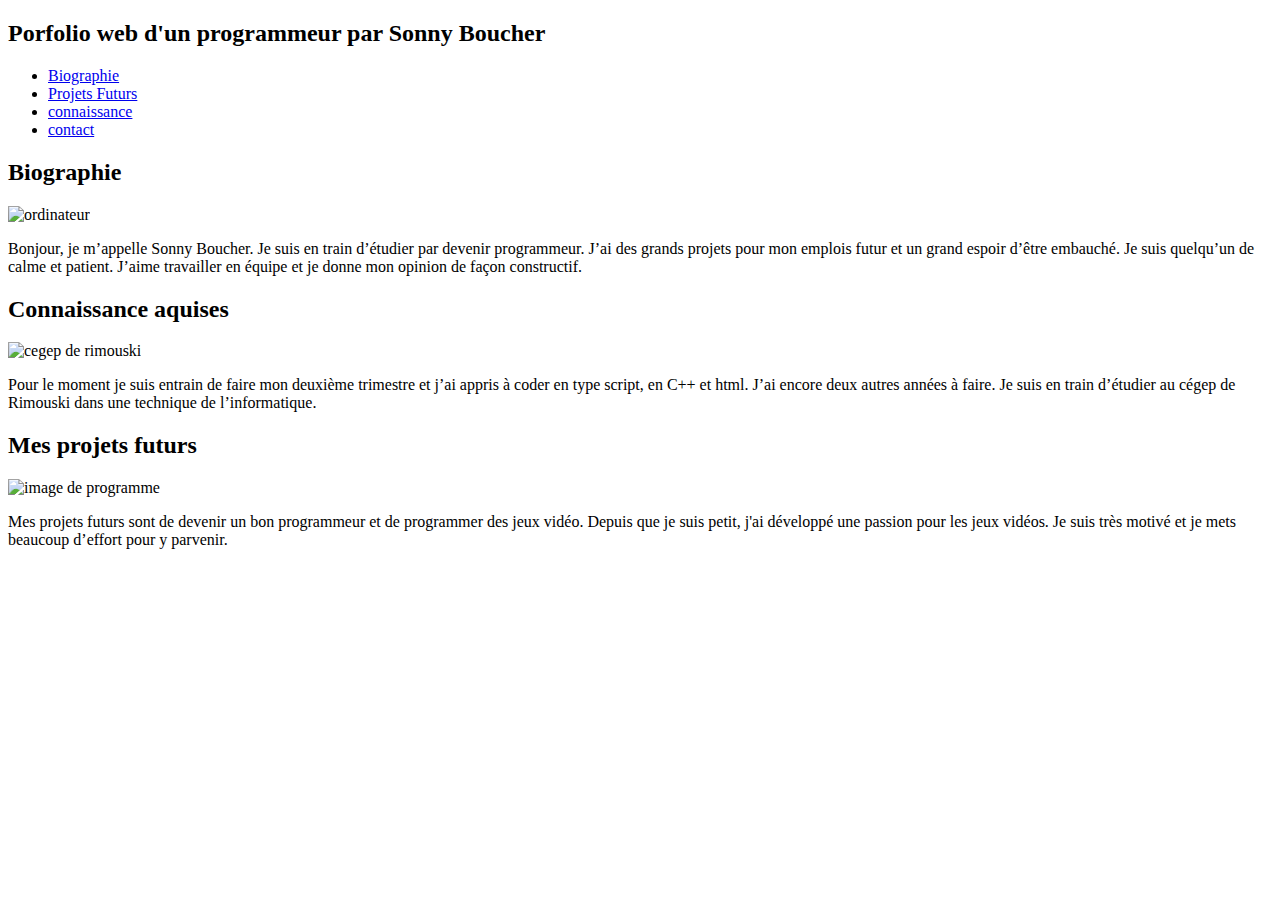
==== index.html @ 7f8ec147 "1 commit" ====
<!DOCTYPE html>
<html lang="en">
<head>
    <meta charset="UTF-8">
    <meta http-equiv="X-UA-Compatible" content="IE=edge">
    <meta name="viewport" content="width=device-width, initial-scale=1.0">
    <link rel="pageContact" href="pageContact.html" />
    <link rel="stylesheet" href="style.css" />
    <title>Site Web d'un programmeur</title>
</head>
<body>
<hearder>
  <div class="text-style"> 
  <h2>Porfolio web d'un programmeur par Sonny Boucher</h2>
  </div>
  <div class="nav-bar">
    <nav>
        <ul>
          <li> <a class="boutton" href="#biographie">Biographie</a> </li>
          <li> <a class="boutton" href="#projets">Projets Futurs</a> </li>
          <li> <a class="boutton" href="#connaissances">connaissance</a> </li>
          <li> <a class="boutton" href="page_contact.html">contact</a> </li>
        </ul>
      </nav>
  </div>
</hearder>  
<main>
  <section id="biographie" title="Biographie">
    <div class="grid-container-page-principale">
      <div class="grid-item-titre">
        <div class="titre text-style">
          <h2>Biographie</h2>
        </div>
      </div>
      <div class="grid-item-img-gauche center-element">
        <img src="ordinateur.jpg" alt="ordinateur" />
      </div>
      <div class="grid-item-text-droit center-element">
        <div class="paragraphe-modele-droit text-style">
          <p>
            Bonjour, je m’appelle Sonny Boucher. Je suis en train d’étudier
            par devenir programmeur. J’ai des grands projets pour mon
            emplois futur et un grand espoir d’être embauché. Je suis
            quelqu’un de calme et patient. J’aime travailler en équipe et je
            donne mon opinion de façon constructif.
          </p>
        </div>
      </div>
    </div>
  </section>
  <section id="connaissances" title="Connaissance">
    <div class="grid-container-page-principale">
      <div class="grid-item-titre">
        <div class="titre text-style">
          <h2>Connaissance aquises</h2>
        </div>
      </div>
      <div class="grid-item-img-droit center-element">
        <img src="cegep.png" alt="cegep de rimouski" />
      </div>
      <div class="grid-item-text-gauche center-element">
        <div class="paragraphe-modele-gauche text-style">
          <p>
            Pour le moment je suis entrain de faire mon deuxième trimestre
            et j’ai appris à coder en type script, en C++ et html. J’ai
            encore deux autres années à faire. Je suis en train d’étudier au
            cégep de Rimouski dans une technique de l’informatique.
          </p>
        </div>
      </div>
    </div>
  </section>
  <section id="projets" title="Projets">
    <div class="grid-container-page-principale">
      <div class="grid-item-titre">
        <div class="titre text-style">
          <h2>Mes projets futurs</h2>
        </div>
      </div>
      <div class="grid-item-img-gauche center-element">
        <img src="unreal.jpg" alt="image de programme" />
      </div>
      <div class="grid-item-text-droit center-element">
        <div class="paragraphe-modele-droit text-style">
          <p>
            Mes projets futurs sont de devenir un bon programmeur et de
            programmer des jeux vidéo. Depuis que je suis petit, j'ai
            développé une passion pour les jeux vidéos. Je suis très motivé
            et je mets beaucoup d’effort pour y parvenir.
          </p>
        </div>
      </div>
    </div>
  </section>
</main>
<footer></footer>
</body>
</html>
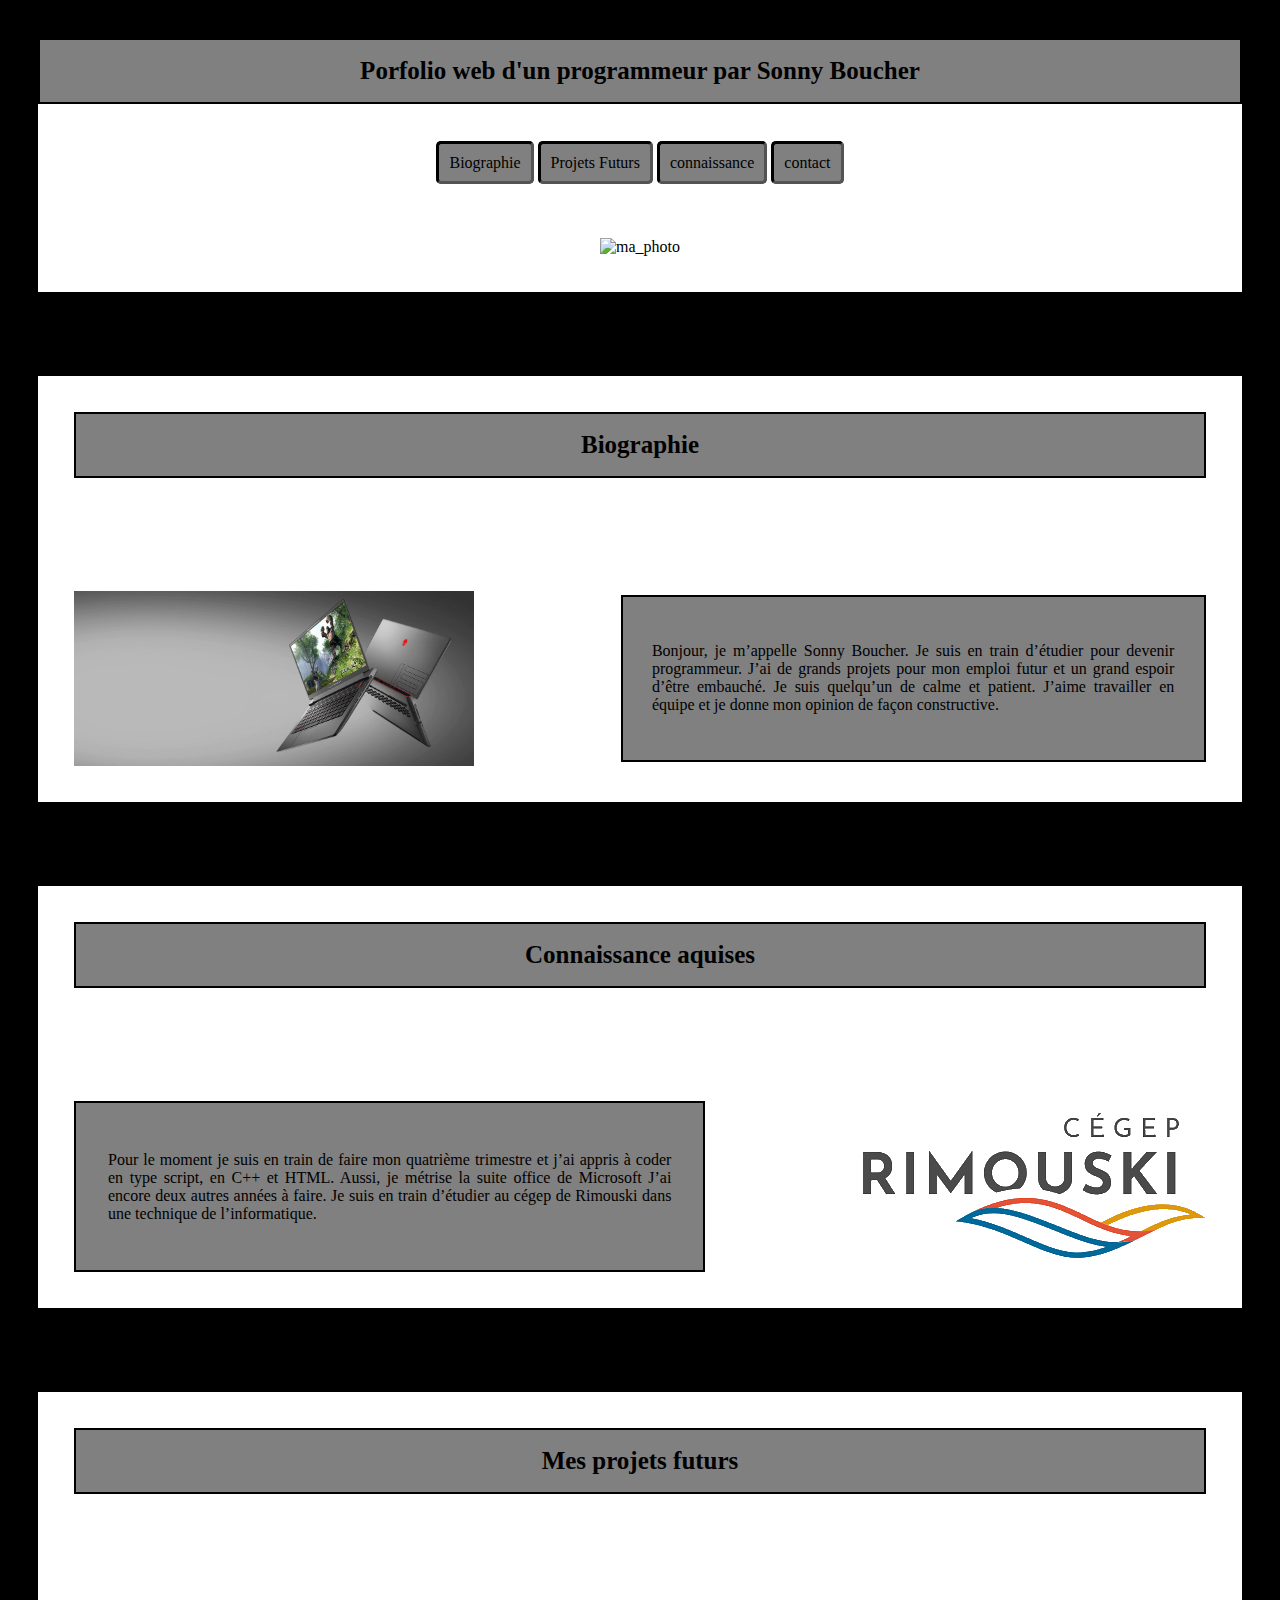
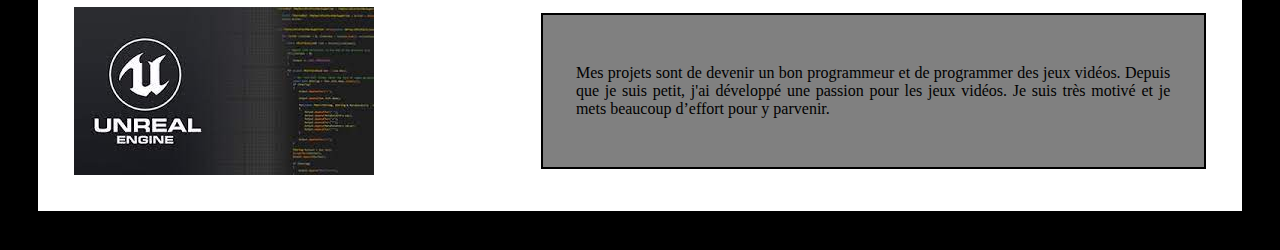
==== commit 0259624b: "version amilioré" ====
--- a/index.html
+++ b/index.html
@@ -1,98 +1,101 @@
 <!DOCTYPE html>
 <html lang="en">
-<head>
-    <meta charset="UTF-8">
-    <meta http-equiv="X-UA-Compatible" content="IE=edge">
-    <meta name="viewport" content="width=device-width, initial-scale=1.0">
-    <link rel="pageContact" href="pageContact.html" />
-    <link rel="stylesheet" href="style.css" />
-    <title>Site Web d'un programmeur</title>
-</head>
-<body>
-<hearder>
-  <div class="text-style"> 
-  <h2>Porfolio web d'un programmeur par Sonny Boucher</h2>
-  </div>
-  <div class="nav-bar">
-    <nav>
-        <ul>
-          <li> <a class="boutton" href="#biographie">Biographie</a> </li>
-          <li> <a class="boutton" href="#projets">Projets Futurs</a> </li>
-          <li> <a class="boutton" href="#connaissances">connaissance</a> </li>
-          <li> <a class="boutton" href="page_contact.html">contact</a> </li>
-        </ul>
-      </nav>
-  </div>
-</hearder>  
-<main>
-  <section id="biographie" title="Biographie">
-    <div class="grid-container-page-principale">
-      <div class="grid-item-titre">
-        <div class="titre text-style">
-          <h2>Biographie</h2>
+  <head>
+    <meta charset="UTF-8" />
+    <meta http-equiv="X-UA-Compatible" content="IE=edge" />
+    <meta name="viewport" content="width=device-width, initial-scale=1.0" />
+    <link rel="stylesheet" href="style_css/styleFinal.css" />
+    <title>Porfolio web du programmeur web Sonny Boucher</title>
+  </head>
+  <body>
+    <header>
+      <div class="style_titre">
+        <h1>Porfolio web d'un programmeur par Sonny Boucher</h1>
+      </div>
+      <div class="nav_bar">
+        <nav>
+          <ul>
+            <a class="boutton" href="#biographie">Biographie</a>
+            <a class="boutton" href="#projets">Projets Futurs</a>
+            <a class="boutton" href="#connaissances">connaissance</a>
+            <a class="boutton" href="page/page_contact.html">contact</a>
+          </ul>
+        </nav>
+      </div>
+      <div class="contour_image_titre">
+        <img src="image/ma_photo.jpg" alt="ma_photo" />
+      </div>
+    </header>
+    <main>
+      <section id="biographie" title="biographie">
+        <div class="grid_container_page_principale">
+          <div class="grid_item_titre">
+            <div class="style_titre">
+              <h1>Biographie</h1>
+            </div>
+          </div>
+          <div class="grid_item_img_gauche center_element">
+            <img src="image/ordinateur.jpg" alt="ordinateur" />
+          </div>
+          <div class="grid_item_text_droit center_element">
+            <div class="paragraphe_modele_droit text_style">
+              <p>
+                Bonjour, je m’appelle Sonny Boucher. Je suis en train d’étudier
+                pour devenir programmeur. J’ai de grands projets pour mon emploi
+                futur et un grand espoir d’être embauché. Je suis quelqu’un de
+                calme et patient. J’aime travailler en équipe et je donne mon
+                opinion de façon constructive.
+              </p>
+            </div>
+          </div>
         </div>
-      </div>
-      <div class="grid-item-img-gauche center-element">
-        <img src="ordinateur.jpg" alt="ordinateur" />
-      </div>
-      <div class="grid-item-text-droit center-element">
-        <div class="paragraphe-modele-droit text-style">
-          <p>
-            Bonjour, je m’appelle Sonny Boucher. Je suis en train d’étudier
-            par devenir programmeur. J’ai des grands projets pour mon
-            emplois futur et un grand espoir d’être embauché. Je suis
-            quelqu’un de calme et patient. J’aime travailler en équipe et je
-            donne mon opinion de façon constructif.
-          </p>
+      </section>
+      <section id="connaissances" title="connaissance">
+        <div class="grid_container_page_principale">
+          <div class="grid_item_titre">
+            <div class="style_titre">
+              <h1>Connaissance aquises</h1>
+            </div>
+          </div>
+          <div class="grid_item_img_droit center_element">
+            <img src="image/cegep.png" alt="cegep_de_rimouski" />
+          </div>
+          <div class="grid_item_text_gauche center_element">
+            <div class="paragraphe_modele_gauche text_style">
+              <p>
+                Pour le moment je suis en train de faire mon quatrième trimestre
+                et j’ai appris à coder en type script, en C++ et HTML. Aussi, je
+                métrise la suite office de Microsoft J’ai encore deux autres
+                années à faire. Je suis en train d’étudier au cégep de Rimouski
+                dans une technique de l’informatique.
+              </p>
+            </div>
+          </div>
         </div>
-      </div>
-    </div>
-  </section>
-  <section id="connaissances" title="Connaissance">
-    <div class="grid-container-page-principale">
-      <div class="grid-item-titre">
-        <div class="titre text-style">
-          <h2>Connaissance aquises</h2>
+      </section>
+      <section id="projets" title="projets">
+        <div class="grid_container_page_principale">
+          <div class="grid_item_titre">
+            <div class="style_titre">
+              <h1>Mes projets futurs</h1>
+            </div>
+          </div>
+          <div class="grid_item_img_gauche center_element">
+            <img src="image/unreal.jpg" alt="image de programme" />
+          </div>
+          <div class="grid_item_text_droit center_element">
+            <div class="paragraphe_modele_droit text_style">
+              <p>
+                Mes projets sont de devenir un bon programmeur et de programmer
+                des jeux vidéos. Depuis que je suis petit, j'ai développé une
+                passion pour les jeux vidéos. Je suis très motivé et je mets
+                beaucoup d’effort pour y parvenir.
+              </p>
+            </div>
+          </div>
         </div>
-      </div>
-      <div class="grid-item-img-droit center-element">
-        <img src="cegep.png" alt="cegep de rimouski" />
-      </div>
-      <div class="grid-item-text-gauche center-element">
-        <div class="paragraphe-modele-gauche text-style">
-          <p>
-            Pour le moment je suis entrain de faire mon deuxième trimestre
-            et j’ai appris à coder en type script, en C++ et html. J’ai
-            encore deux autres années à faire. Je suis en train d’étudier au
-            cégep de Rimouski dans une technique de l’informatique.
-          </p>
-        </div>
-      </div>
-    </div>
-  </section>
-  <section id="projets" title="Projets">
-    <div class="grid-container-page-principale">
-      <div class="grid-item-titre">
-        <div class="titre text-style">
-          <h2>Mes projets futurs</h2>
-        </div>
-      </div>
-      <div class="grid-item-img-gauche center-element">
-        <img src="unreal.jpg" alt="image de programme" />
-      </div>
-      <div class="grid-item-text-droit center-element">
-        <div class="paragraphe-modele-droit text-style">
-          <p>
-            Mes projets futurs sont de devenir un bon programmeur et de
-            programmer des jeux vidéo. Depuis que je suis petit, j'ai
-            développé une passion pour les jeux vidéos. Je suis très motivé
-            et je mets beaucoup d’effort pour y parvenir.
-          </p>
-        </div>
-      </div>
-    </div>
-  </section>
-</main>
-<footer></footer>
-</body>
-</html>+      </section>
+    </main>
+    <footer></footer>
+  </body>
+</html>
--- a/style_css/styleFinal.css
+++ b/style_css/styleFinal.css
@@ -0,0 +1,199 @@
+/*variable*/
+
+:root{
+--dark-color: black;
+--text-box-color: grey;
+--body-border-color:black ;
+--background-color:white;
+--hover-color:rgb(180, 175, 175);
+--h1-font-size: 25px;
+--p-font-size: 16px;
+--padding-contour-text: 4%;
+--padding-entre-titre-paragraphe: 10%;
+--dimension-img-dans-grid: 100%;
+}
+
+/* Générale*/
+
+@import url('https://fonts.googleapis.com/css2?family=Lora&display=swap');
+
+body {
+    background-color: var(--body-border-color);
+    margin: 3%; 
+    font-family: 'Lora', serif, Arial, Helvetica, sans-serif;
+}
+
+p{
+  font-size: var(--p-font-size);
+}
+
+h1{
+   font-size: var(--h1-font-size);
+}
+
+.style_titre{
+    border-width: 2px;
+    border-style: solid;
+    border-color:var(--dark-color);
+    background-color: var(--text-box-color);
+    text-align: center;
+}
+
+
+.text_style{
+    border-width: 2px;
+    border-style: solid;
+    border-color:var(--dark-color);
+    background-color: var(--text-box-color);
+    text-align: justify;
+}
+
+/* NAVIGATION */
+ul {
+    list-style-type: none;
+    padding: 0;
+    margin: 0;
+    text-decoration:none;
+    color: var(--dark-color);
+  }
+
+.boutton{
+    position:relative;
+    background-color: var(--text-box-color);
+    padding: 10px;
+    border-radius: 5px;
+    border-style:inset;
+    text-decoration: none;
+    color: var(--dark-color);
+    border-color: var(--dark-color);
+}
+
+.boutton:hover {
+top : 2px;
+background-color: var(--hover-color);
+}
+
+.nav_bar{
+    text-align: center;
+    background-color: var(--background-color);
+    width: 100%;
+    height: auto;
+    padding-top: 50px;
+    padding-bottom: 30px;
+}
+
+/* image */
+img{
+    max-width: 400px;
+    max-height: 400px;
+    width: auto;
+    height: auto;
+ }
+
+/* layout de la page principale */
+.paragraphe_modele_droit{
+    margin-left: 20%;
+    padding: var(--padding-contour-text); 
+}
+
+.paragraphe_modele_gauche{
+    margin-right: 20%;
+    padding: var(--padding-contour-text); 
+}
+
+.contour_image_titre{
+    background-color: var(--background-color);
+    padding-top: 3%;
+    padding-bottom: 3%;
+    text-align: center;
+    margin-right:auto;
+    margin-left: auto;
+}
+
+
+.grid_container_page_principale{
+    margin-top: 7%;
+    display: grid;
+    background-color: var(--background-color);
+    grid-template-columns: auto auto;
+    grid-template-rows: auto auto;
+    padding: 3%;
+}
+
+.grid_item_titre{
+    grid-column: 1/3;
+    grid-row: 1/1;
+    padding-bottom: var(--padding-entre-titre-paragraphe);
+}
+
+.center_element{
+display: flex;
+flex-direction: column;
+justify-content: space-around;
+justify-content: center;
+align-items: center;
+}
+
+.grid_item_img_gauche{
+grid-column: 1/1;
+grid-row: 2/2;
+width: var(--dimension-img-dans-grid);
+height: var(--dimension-img-dans-grid);
+}
+
+.grid_item_img_droit{
+    grid-column: 2/2;
+    grid-row: 2/2;
+    width: var(--dimension-img-dans-grid);
+    height: var(--dimension-img-dans-grid);
+}
+
+.grid_item_text_droit{
+    grid-column: 2/2;
+    grid-row: 2/2;
+}
+
+.grid_item_text_gauche{
+    grid-column: 1/1;
+    grid-row: 2/2;
+}
+
+/* layout page contact */
+.grid_container_page_contact{
+    width: 100%;
+    display: grid;
+    background-color: var(--background-color);
+    align-content: center;
+    justify-items: center;
+    height: auto;
+}
+
+.grid_item_page_contact_top{
+    text-align: center;
+    grid-row: 1/1;
+    padding: var(--padding-contour-text);
+}
+
+.grid_item_page_contact_middle{
+    
+     text-align: center;
+    grid-row: 2/2;
+    padding: var(--padding-contour-text);
+    width: 80%;
+    height: 5%;
+}
+
+.grid_item_page_contact_bottom{
+   height: 5%;
+    width: 80%;
+    text-align: center;
+    grid-row: 3/3;
+    padding: var(--padding-contour-text);
+}
+
+.conteneur_text_contact{
+    padding: var(--padding-contour-text);
+    margin-left: 20%;
+    margin-right: 20%;
+    align-content: center;
+}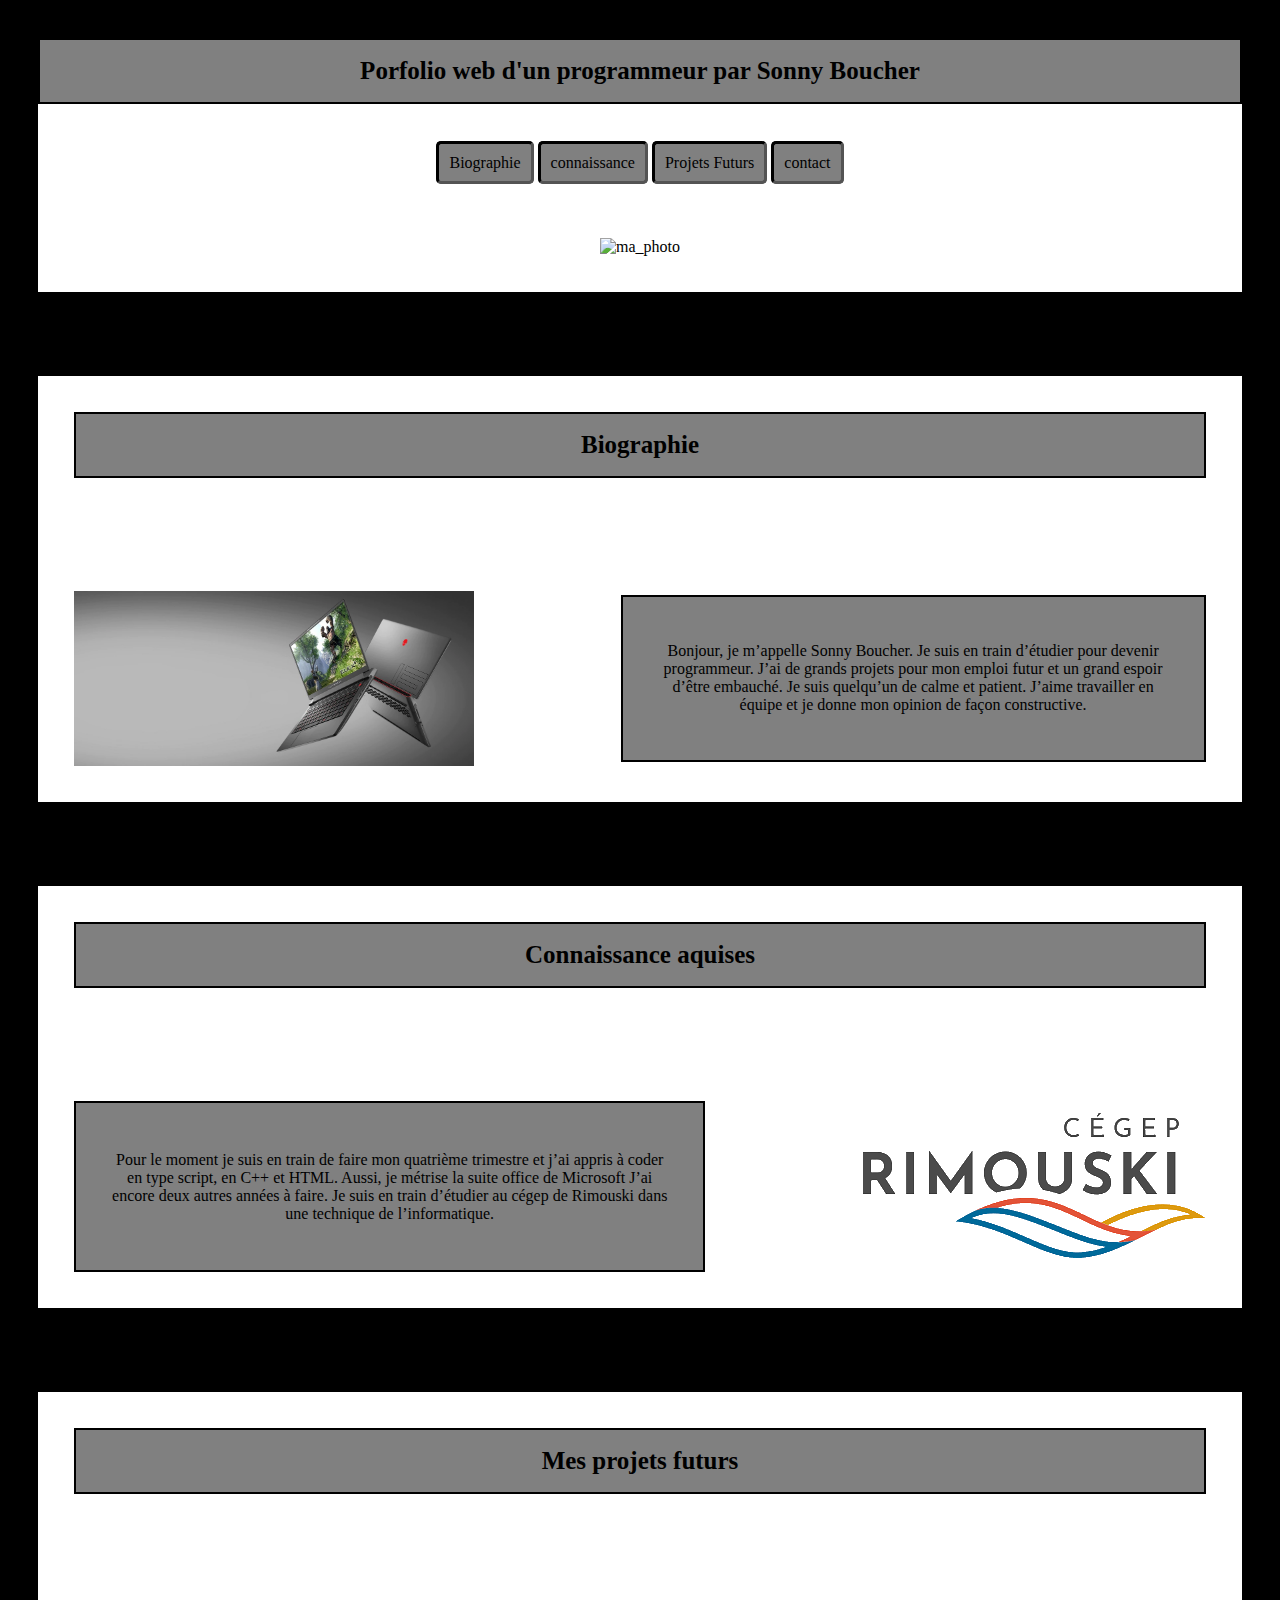
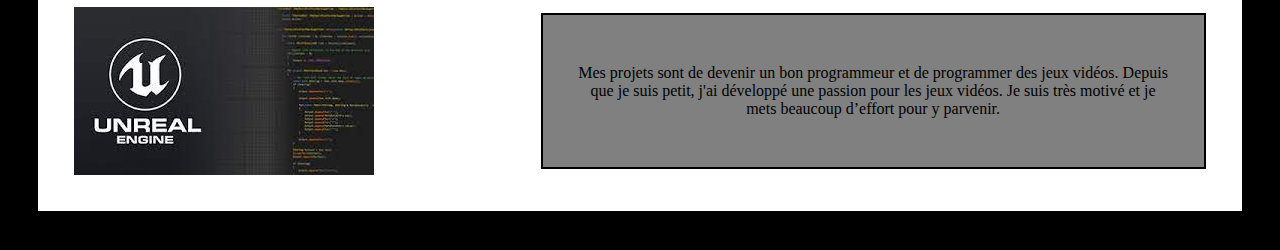
==== commit e898f911: "ye" ====
--- a/index.html
+++ b/index.html
@@ -16,8 +16,8 @@
         <nav>
           <ul>
             <a class="boutton" href="#biographie">Biographie</a>
+            <a class="boutton" href="#connaissances">connaissance</a>
             <a class="boutton" href="#projets">Projets Futurs</a>
-            <a class="boutton" href="#connaissances">connaissance</a>
             <a class="boutton" href="page/page_contact.html">contact</a>
           </ul>
         </nav>
--- a/style_css/styleFinal.css
+++ b/style_css/styleFinal.css
@@ -45,7 +45,7 @@
     border-style: solid;
     border-color:var(--dark-color);
     background-color: var(--text-box-color);
-    text-align: justify;
+    text-align: center;
 }
 
 /* NAVIGATION */
@@ -90,15 +90,18 @@
     height: auto;
  }
 
-/* layout de la page principale */
-.paragraphe_modele_droit{
-    margin-left: 20%;
-    padding: var(--padding-contour-text); 
+.grid_item_img_gauche{
+grid-column: 1/1;
+grid-row: 2/2;
+width: var(--dimension-img-dans-grid);
+height: var(--dimension-img-dans-grid);
 }
 
-.paragraphe_modele_gauche{
-    margin-right: 20%;
-    padding: var(--padding-contour-text); 
+.grid_item_img_droit{
+    grid-column: 2/2;
+    grid-row: 2/2;
+    width: var(--dimension-img-dans-grid);
+    height: var(--dimension-img-dans-grid);
 }
 
 .contour_image_titre{
@@ -110,6 +113,16 @@
     margin-left: auto;
 }
 
+/* layout de la page principale */
+.paragraphe_modele_droit{
+    margin-left: 20%;
+    padding: var(--padding-contour-text); 
+}
+
+.paragraphe_modele_gauche{
+    margin-right: 20%;
+    padding: var(--padding-contour-text); 
+}
 
 .grid_container_page_principale{
     margin-top: 7%;
@@ -132,20 +145,6 @@
 justify-content: space-around;
 justify-content: center;
 align-items: center;
-}
-
-.grid_item_img_gauche{
-grid-column: 1/1;
-grid-row: 2/2;
-width: var(--dimension-img-dans-grid);
-height: var(--dimension-img-dans-grid);
-}
-
-.grid_item_img_droit{
-    grid-column: 2/2;
-    grid-row: 2/2;
-    width: var(--dimension-img-dans-grid);
-    height: var(--dimension-img-dans-grid);
 }
 
 .grid_item_text_droit{
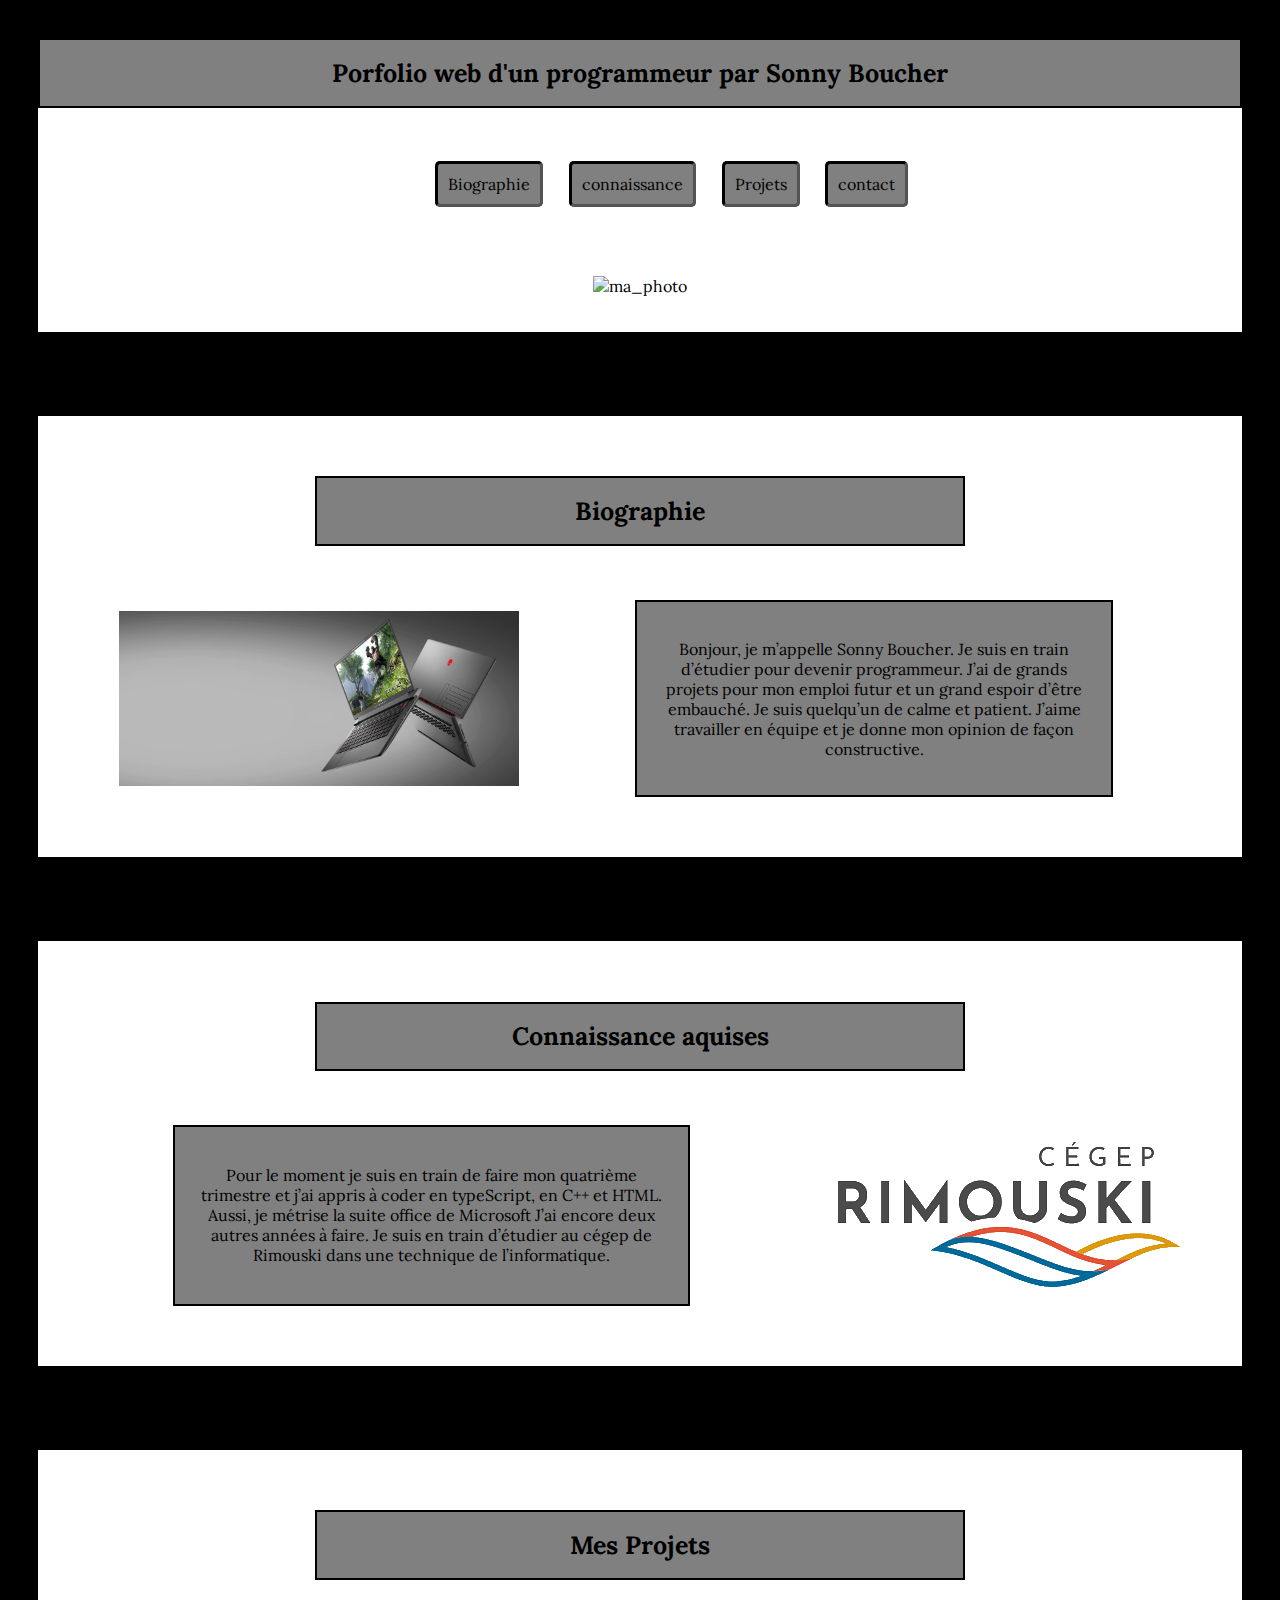
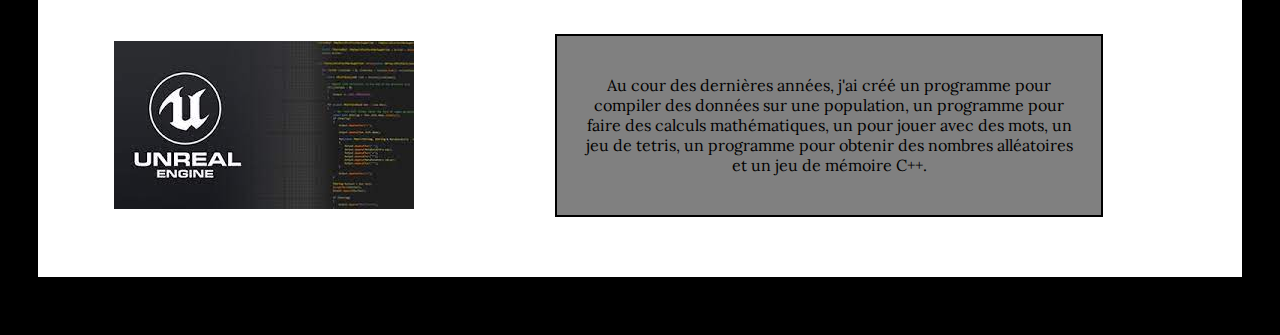
==== commit d0746a30: "yo2" ====
--- a/index.html
+++ b/index.html
@@ -4,41 +4,43 @@
     <meta charset="UTF-8" />
     <meta http-equiv="X-UA-Compatible" content="IE=edge" />
     <meta name="viewport" content="width=device-width, initial-scale=1.0" />
-    <link rel="stylesheet" href="style_css/styleFinal.css" />
+    <link rel="stylesheet" href="style_css/style_final.css" />
     <title>Porfolio web du programmeur web Sonny Boucher</title>
   </head>
   <body>
     <header>
-      <div class="style_titre">
+      <div class="titre-presentation">
         <h1>Porfolio web d'un programmeur par Sonny Boucher</h1>
       </div>
-      <div class="nav_bar">
+      <div class="nav-bar">
         <nav>
           <ul>
-            <a class="boutton" href="#biographie">Biographie</a>
-            <a class="boutton" href="#connaissances">connaissance</a>
-            <a class="boutton" href="#projets">Projets Futurs</a>
-            <a class="boutton" href="page/page_contact.html">contact</a>
+            <li><a class="boutton" href="#biographie">Biographie</a></li>
+            <li><a class="boutton" href="#connaissances">connaissance</a></li>
+            <li><a class="boutton" href="#projets">Projets</a></li>
+            <li>
+              <a class="boutton" href="page/page_contact.html">contact</a>
+            </li>
           </ul>
         </nav>
       </div>
-      <div class="contour_image_titre">
+      <div class="contour-image-titre">
         <img src="image/ma_photo.jpg" alt="ma_photo" />
       </div>
     </header>
     <main>
       <section id="biographie" title="biographie">
-        <div class="grid_container_page_principale">
-          <div class="grid_item_titre">
-            <div class="style_titre">
+        <div class="grid-container-page-principale">
+          <div class="grid-item-titre">
+            <div class="style-titre">
               <h1>Biographie</h1>
             </div>
           </div>
-          <div class="grid_item_img_gauche center_element">
+          <div class="grid-item-img-gauche center-element">
             <img src="image/ordinateur.jpg" alt="ordinateur" />
           </div>
-          <div class="grid_item_text_droit center_element">
-            <div class="paragraphe_modele_droit text_style">
+          <div class="grid-item-text-droit center-element">
+            <div class="paragraphe-modele-droit text-style">
               <p>
                 Bonjour, je m’appelle Sonny Boucher. Je suis en train d’étudier
                 pour devenir programmeur. J’ai de grands projets pour mon emploi
@@ -51,20 +53,20 @@
         </div>
       </section>
       <section id="connaissances" title="connaissance">
-        <div class="grid_container_page_principale">
-          <div class="grid_item_titre">
-            <div class="style_titre">
+        <div class="grid-container-page-principale">
+          <div class="grid-item-titre">
+            <div class="style-titre">
               <h1>Connaissance aquises</h1>
             </div>
           </div>
-          <div class="grid_item_img_droit center_element">
+          <div class="grid-item-img-droit center-element">
             <img src="image/cegep.png" alt="cegep_de_rimouski" />
           </div>
-          <div class="grid_item_text_gauche center_element">
-            <div class="paragraphe_modele_gauche text_style">
+          <div class="grid-item-text-gauche center-element">
+            <div class="paragraphe-modele-gauche text-style">
               <p>
                 Pour le moment je suis en train de faire mon quatrième trimestre
-                et j’ai appris à coder en type script, en C++ et HTML. Aussi, je
+                et j’ai appris à coder en typeScript, en C++ et HTML. Aussi, je
                 métrise la suite office de Microsoft J’ai encore deux autres
                 années à faire. Je suis en train d’étudier au cégep de Rimouski
                 dans une technique de l’informatique.
@@ -74,28 +76,32 @@
         </div>
       </section>
       <section id="projets" title="projets">
-        <div class="grid_container_page_principale">
-          <div class="grid_item_titre">
-            <div class="style_titre">
-              <h1>Mes projets futurs</h1>
+        <div class="grid-container-page-principale">
+          <div class="grid-item-titre">
+            <div class="style-titre">
+              <h1>Mes Projets</h1>
             </div>
           </div>
-          <div class="grid_item_img_gauche center_element">
+          <div class="grid-item-img-gauche center-element">
             <img src="image/unreal.jpg" alt="image de programme" />
           </div>
-          <div class="grid_item_text_droit center_element">
-            <div class="paragraphe_modele_droit text_style">
+          <div class="grid-item-text-droit center-element">
+            <div class="paragraphe-modele-droit text-style">
               <p>
-                Mes projets sont de devenir un bon programmeur et de programmer
-                des jeux vidéos. Depuis que je suis petit, j'ai développé une
-                passion pour les jeux vidéos. Je suis très motivé et je mets
-                beaucoup d’effort pour y parvenir.
+                Au cour des dernières années, j'ai créé un programme pour
+                compiler des données sur une population, un programme pour faire
+                des calculs mathématiques, un pour jouer avec des mots, un jeu
+                de tetris, un programme pour obtenir des nombres alléatoires et
+                un jeu de mémoire C++.
               </p>
             </div>
           </div>
         </div>
       </section>
     </main>
-    <footer></footer>
+    <footer>
+      © Ce site est la propriété de Sonny Boucher. Tout les droits sont
+      réservés.
+    </footer>
   </body>
 </html>
--- a/style_css/style_final.css
+++ b/style_css/style_final.css
@@ -0,0 +1,218 @@
+/*font*/
+@import url('https://fonts.googleapis.com/css2?family=Lora&display=swap');
+
+/*variable*/
+:root{
+--dark-color: black;
+--text-box-color: grey;
+--body-border-color:black ;
+--background-color:white;
+--hover-color:rgb(180, 175, 175);
+--h1-font-size: 25px;
+--p-font-size: 16px;
+--padding-contour-text: 3%;
+--padding-entre-titre-paragraphe: 5%;
+--dimension-img-dans-grid: 100%;
+}
+
+/* Générale*/
+body {
+    background-color: var(--body-border-color);
+    margin: 3%; 
+    font-family: 'Lora', serif, Arial, Helvetica, sans-serif;
+}
+
+header{
+    background-color: var(--background-color);
+}
+
+p{
+  font-size: var(--p-font-size);
+}
+
+h1{
+   font-size: var(--h1-font-size);
+}
+
+.titre-presentation{
+    border-width: 2px;
+    border-style: solid;
+    border-color:var(--dark-color);
+    background-color: var(--text-box-color);
+    text-align: center;
+}
+
+.style-titre{
+    border-width: 2px;
+    border-style: solid;
+    border-color:var(--dark-color);
+    background-color: var(--text-box-color);
+    text-align: center;
+    margin-left:20%;
+    margin-right:20%;
+}
+
+.text-style{
+    border-width: 2px;
+    border-style: solid;
+    border-color:var(--dark-color);
+    background-color: var(--text-box-color);
+    text-align: center;
+}
+
+/* NAVIGATION */
+ul {
+    list-style-type: none;
+    padding: 0;
+    margin-right: 25%;
+    margin-left: 33%;
+    text-decoration:none;
+    color: var(--dark-color);
+    display:flex;
+    gap:2vw;
+  }
+
+.boutton{
+    position:relative;
+    background-color: var(--text-box-color);
+    padding: 10px;
+    border-radius: 5px;
+    border-style:inset;
+    text-decoration: none;
+    color: var(--dark-color);
+    border-color: var(--dark-color);
+}
+
+.boutton:hover {
+top : 2px;
+background-color: var(--hover-color);
+}
+
+.nav-bar{
+    text-align: center;
+    background-color: var(--background-color);
+    width: 100%;
+    height: auto;
+    padding-top: 50px;
+    padding-bottom: 30px;
+}
+
+/* image */
+img{
+    max-width: 400px;
+    max-height: 400px;
+    width: auto;
+    height: auto;
+ }
+
+.grid-item-img-gauche{
+grid-column: 1/1;
+grid-row: 2/2;
+width: var(--dimension-img-dans-grid);
+height: var(--dimension-img-dans-grid);
+margin-left: 5%;
+}
+
+.grid-item-img-droit{
+    grid-column: 2/2;
+    grid-row: 2/2;
+    width: var(--dimension-img-dans-grid);
+    height: var(--dimension-img-dans-grid);
+    margin-right: 5%;
+}
+
+.contour-image-titre{
+    background-color: var(--background-color);
+    padding-top: 3%;
+    padding-bottom: 3%;
+    text-align: center;
+    margin-right:auto;
+    margin-left: auto;
+}
+
+/* layout de la page principale */
+.paragraphe-modele-droit{
+    margin-left: 20%;
+    margin-right: 10%;
+    padding: var(--padding-contour-text); 
+}
+
+.paragraphe-modele-gauche{
+    margin-right: 20%;
+    margin-left: 10%;
+    padding: var(--padding-contour-text); 
+}
+
+.grid-container-page-principale{
+    margin-top: 7%;
+    display: grid;
+    background-color: var(--background-color);
+    grid-template-columns: auto auto;
+    grid-template-rows: auto auto;
+    padding: 5%;
+}
+
+.grid-item-titre{
+    grid-column: 1/3;
+    grid-row: 1/1;
+    padding-bottom: var(--padding-entre-titre-paragraphe);
+    
+}
+
+.center-element{
+display: flex;
+flex-direction: column;
+justify-content: space-around;
+justify-content: center;
+align-items: center;
+}
+
+.grid-item-text-droit{
+    grid-column: 2/2;
+    grid-row: 2/2;
+}
+
+.grid-item-text-gauche{
+    grid-column: 1/1;
+    grid-row: 2/2;
+}
+
+/* layout page contact */
+.grid-container-page-contact{
+    width: 100%;
+    display: grid;
+    background-color: var(--background-color);
+    align-content: center;
+    justify-items: center;
+    height: auto;
+}
+
+.grid-item-page-contact-top{
+    text-align: center;
+    grid-row: 1/1;
+    padding: var(--padding-contour-text);
+}
+
+.grid-item-page-contact-middle{
+    
+     text-align: center;
+    grid-row: 2/2;
+    padding: var(--padding-contour-text);
+    width: 80%;
+    height: 5%;
+}
+
+.grid-item-page-contact-bottom{
+   height: 5%;
+    width: 80%;
+    text-align: center;
+    grid-row: 3/3;
+    padding: var(--padding-contour-text);
+}
+
+.conteneur-text-contact{
+    padding: var(--padding-contour-text);
+    margin-left: 20%;
+    margin-right: 20%;
+    align-content: center;
+}